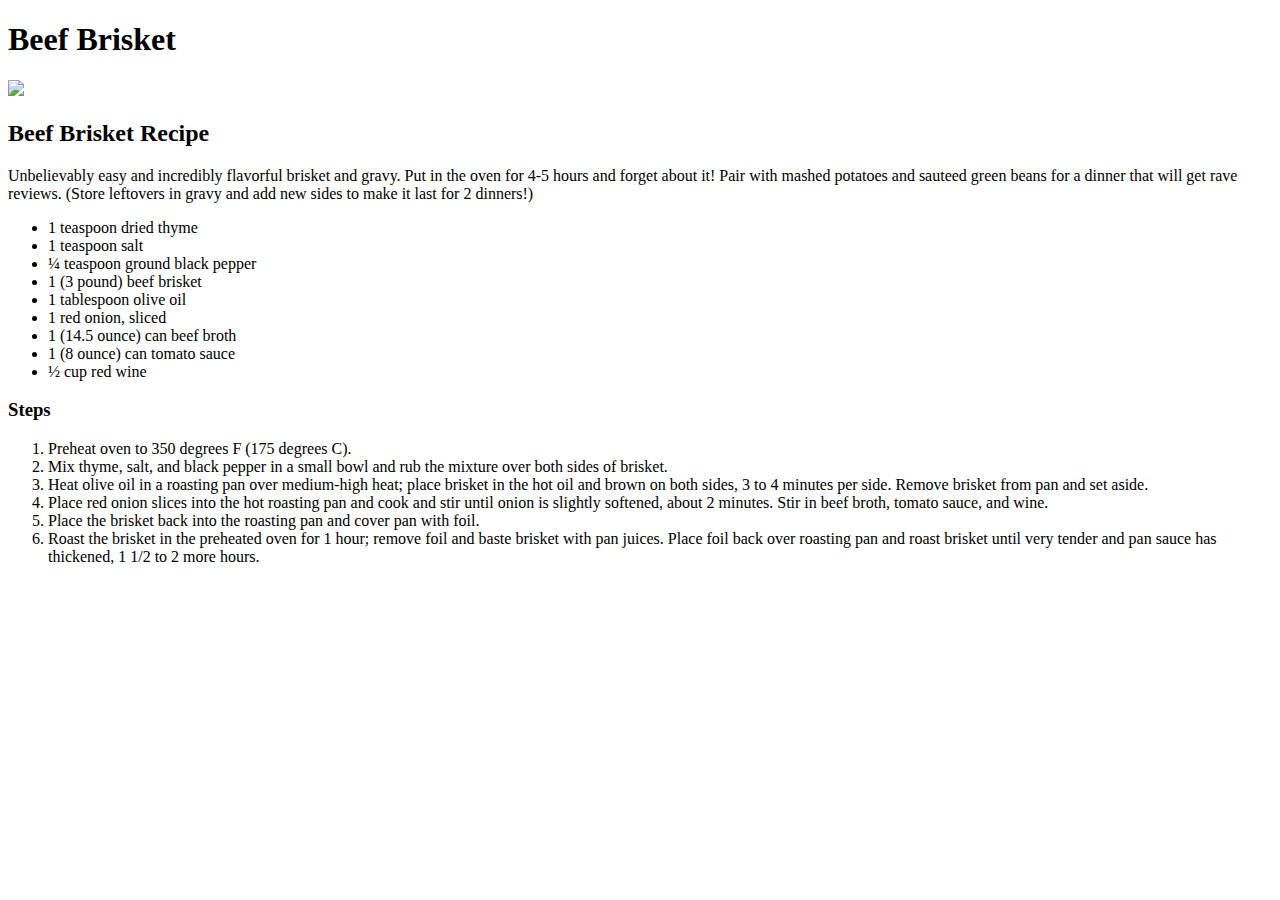
==== recipes/beef_brisket.html @ 08ec9476 "html commit" ====
<!DOCTYPE html>
<html lang="en">

<head>
    <meta charset="UTF-8">
    <meta http-equiv="X-UA-Compatible" content="IE=edge">
    <meta name="viewport" content="width=device-width, initial-scale=1.0">
    <title>Beef Brisket</title>
</head>

<body>
    <h1>Beef Brisket</h1>
    <img src="/home/tnoff/repos/odin-recipes/images/brisket.jpg">

    <h2>Beef Brisket Recipe</h2>

    <p>Unbelievably easy and incredibly flavorful brisket and gravy. Put in the oven for 4-5 hours and forget about it!
        Pair with mashed potatoes and sauteed green beans for a dinner that will get rave reviews. (Store leftovers in
        gravy and add new sides to make it last for 2 dinners!) </p>

    <ul>
        <li>1 teaspoon dried thyme </li>
        <li>1 teaspoon salt </li>
        <li>¼ teaspoon ground black pepper </li>
        <li>1 (3 pound) beef brisket </li>
        <li>1 tablespoon olive oil </li>
        <li>1 red onion, sliced </li>
        <li>1 (14.5 ounce) can beef broth </li>
        <li>1 (8 ounce) can tomato sauce </li>
        <li>½ cup red wine </li>
    </ul>

    <h3>Steps</h3>


    <ol>
        <li>Preheat oven to 350 degrees F (175 degrees C).</li>
        <li>Mix thyme, salt, and black pepper in a small bowl and rub the mixture over both sides of brisket.</li>
        <li> Heat olive oil in a roasting pan over medium-high heat; place brisket in the hot oil and brown on both
            sides, 3 to 4 minutes per side. Remove brisket from pan and set aside.</li>
        <li>Place red onion slices into the hot roasting pan and cook and stir until onion is slightly softened, about 2
            minutes. Stir in beef broth, tomato sauce, and wine.</li>
        <li>Place the brisket back into the roasting pan and cover pan with foil.</li>
        <li>Roast the brisket in the preheated oven for 1 hour; remove foil and baste brisket with pan juices. Place
            foil back over roasting pan and roast brisket until very tender and pan sauce has thickened, 1 1/2 to 2 more
            hours.</li>
    </ol>

</body>

</html>
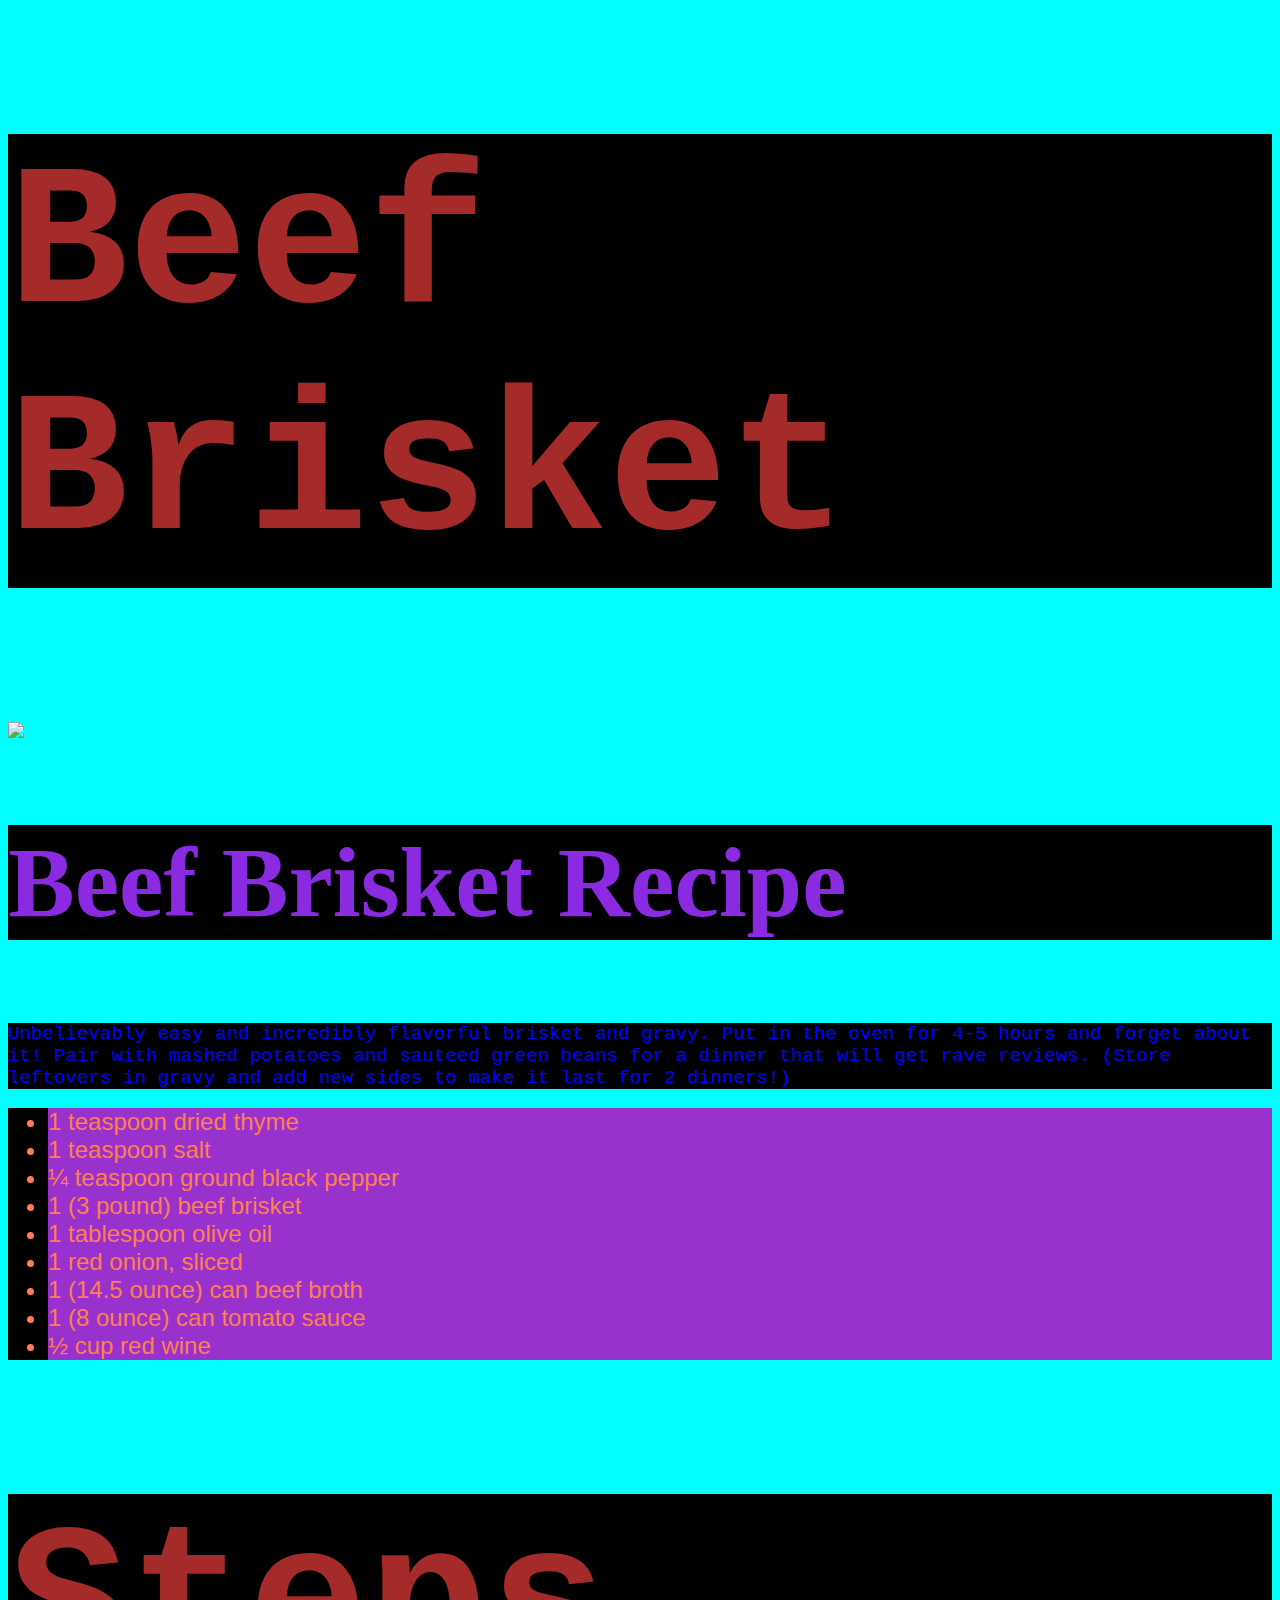
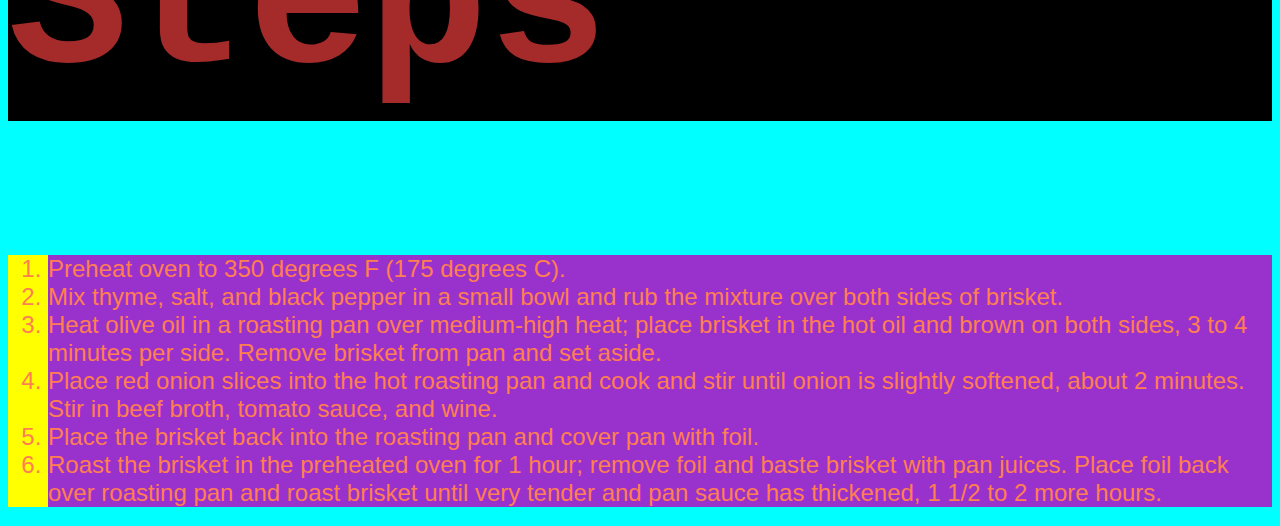
==== commit 54456796: "recipe commit" ====
--- a/recipes/beef_brisket.html
+++ b/recipes/beef_brisket.html
@@ -6,6 +6,11 @@
     <meta http-equiv="X-UA-Compatible" content="IE=edge">
     <meta name="viewport" content="width=device-width, initial-scale=1.0">
     <title>Beef Brisket</title>
+    <link rel="stylesheet" href="styles.css">
+
+
+
+
 </head>
 
 <body>
@@ -30,7 +35,7 @@
         <li>½ cup red wine </li>
     </ul>
 
-    <h3>Steps</h3>
+    <h1>Steps</h1>
 
 
     <ol>
--- a/recipes/styles.css
+++ b/recipes/styles.css
@@ -0,0 +1,62 @@
+*{
+    background-color: aqua;
+}
+
+
+
+
+title{
+    font-size: 300px;
+    color: blue;
+    font-family: 'Times New Roman', Times, serif;
+    background-color: black;
+}
+
+h1{
+    font-size: 200px;
+    color: brown;
+    font-family: 'Courier New', Courier, monospace;
+    background-color:black;
+}
+
+h2{
+    font-size: 100px;
+    color: blueviolet;
+    font-family: 'Times New Roman', Times, serif;
+    background-color: black;
+}
+
+p{
+    font-size: larger;
+    color: blue;
+    font-family: 'Courier New', Courier, monospace;
+    background-color:black;
+}
+
+ul{
+    font-size: larger;
+    color: rebeccapurple;
+    font-family: 'Lucida Sans', 'Lucida Sans Regular', 'Lucida Grande', 'Lucida Sans Unicode', Geneva, Verdana, sans-serif;
+    background-color: black;
+}
+
+ol{
+    font-size: larger;
+    color: black;
+    font-family: 'Courier New', Courier, monospace;
+    background-color: yellow;
+}
+
+li{
+    font-size: x-large;
+    color: coral;
+    font-family: 'Segoe UI', Tahoma, Geneva, Verdana, sans-serif;
+    background-color: darkorchid;
+
+}
+
+
+
+
+
+
